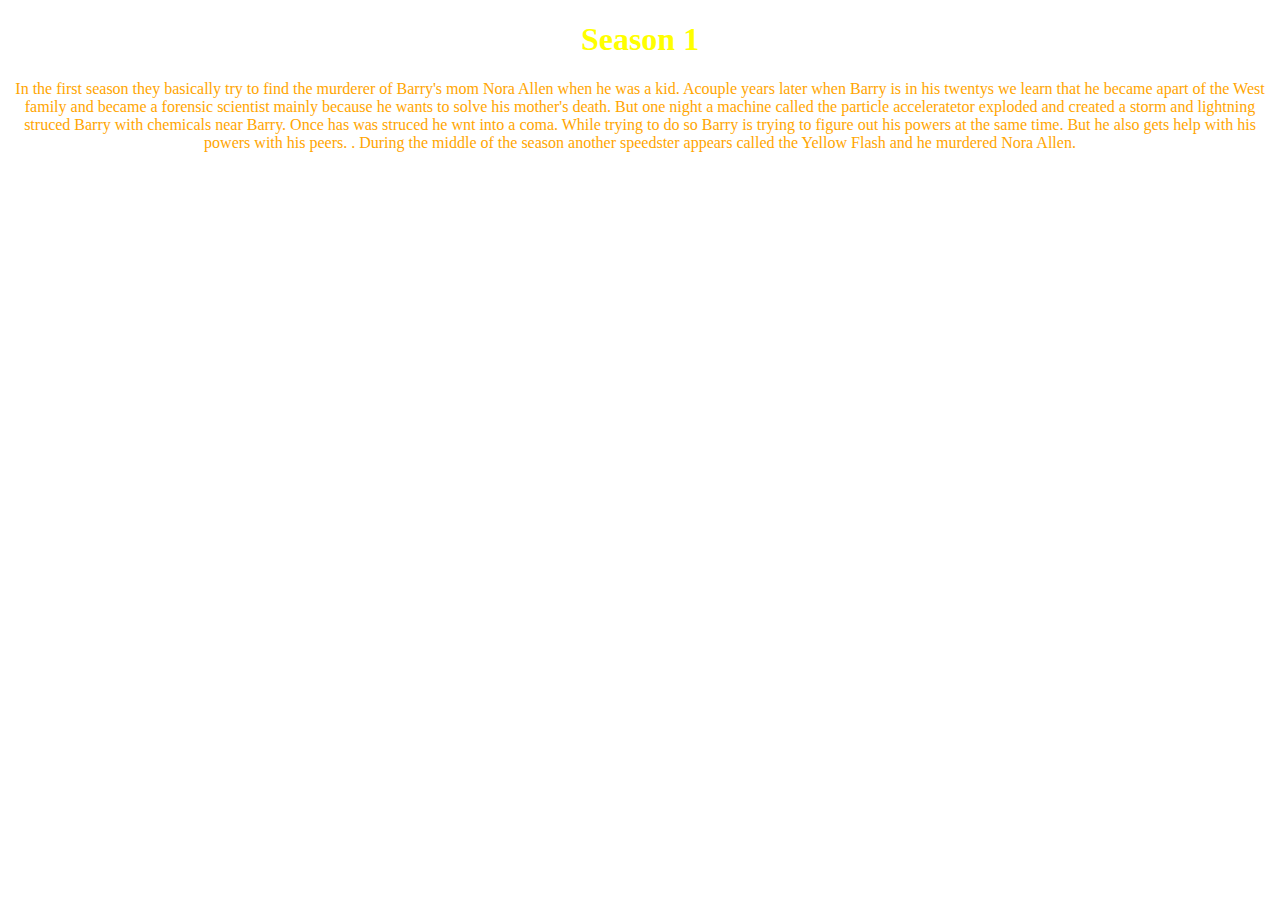
==== page2.html @ d9138432 "alot" ====
<!DOCTYPE html>
<html lang="en">
  <head>
    <meta charset="utf-8">
    <link rel="stylesheet" href="style.css">
  </head>
  <body id="second_page">
    <!-- page content --><h1>Season 1</h1>
    <p>In the first season they basically try to find the murderer of Barry's mom Nora Allen when he was a kid. Acouple years later when Barry is in his twentys we learn that he became apart of the West family and became a forensic scientist mainly because he wants to solve his mother's death. But one night a machine called the particle acceleratetor exploded and created a storm and lightning struced Barry with chemicals near Barry. Once has was struced he wnt into a coma. While trying to do so Barry is trying to figure out his powers at the same time. But he also gets help with his powers with his peers. . During the middle of the season another speedster appears called the Yellow Flash and he murdered Nora Allen.
  </body>
</html>
---- style.css ----
h1{
  text-align: center;
  color: yellow
}
p{
  text-align: center;
}
body{
  background-image: url(http://vignette2.wikia.nocookie.net/arrow/images/3/3c/The_Flash_Season_2_poster_-_One_more_week.png/revision/latest?cb=20150929170217);
  color: orange;
}

#second_page {
  background-image: url(http://vignette4.wikia.nocookie.net/arrow/images/2/23/The_Flash_promo_poster_-_Discover_what_makes_a_hero.png/revision/latest?cb=20140829064646);
}
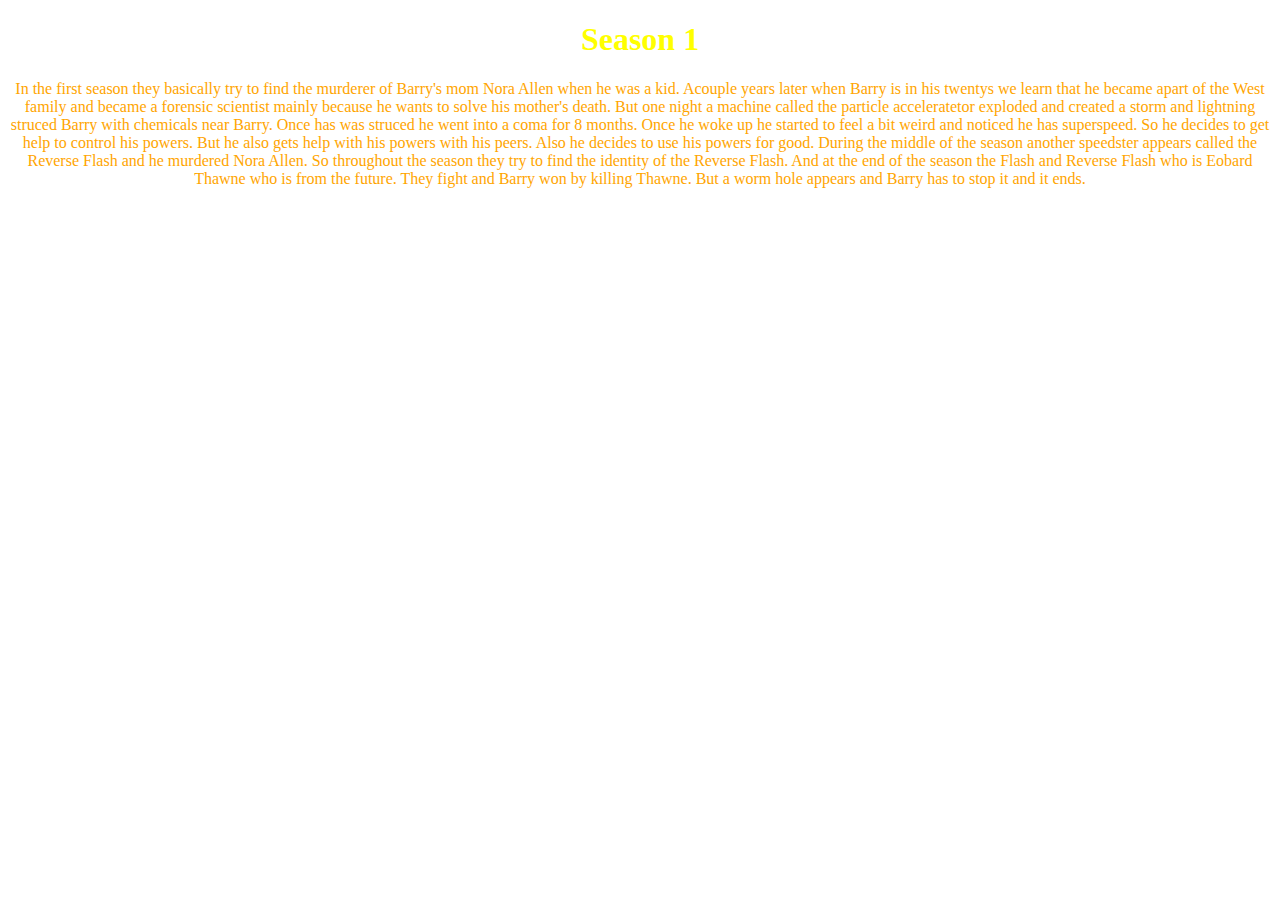
==== commit b35abc40: "Almost done" ====
--- a/page2.html
+++ b/page2.html
@@ -6,6 +6,6 @@
   </head>
   <body id="second_page">
     <!-- page content --><h1>Season 1</h1>
-    <p>In the first season they basically try to find the murderer of Barry's mom Nora Allen when he was a kid. Acouple years later when Barry is in his twentys we learn that he became apart of the West family and became a forensic scientist mainly because he wants to solve his mother's death. But one night a machine called the particle acceleratetor exploded and created a storm and lightning struced Barry with chemicals near Barry. Once has was struced he wnt into a coma. While trying to do so Barry is trying to figure out his powers at the same time. But he also gets help with his powers with his peers. . During the middle of the season another speedster appears called the Yellow Flash and he murdered Nora Allen.
+    <p>In the first season they basically try to find the murderer of Barry's mom Nora Allen when he was a kid. Acouple years later when Barry is in his twentys we learn that he became apart of the West family and became a forensic scientist mainly because he wants to solve his mother's death. But one night a machine called the particle acceleratetor exploded and created a storm and lightning struced Barry with chemicals near Barry. Once has was struced he went into a coma for 8 months. Once he woke up he started to feel a bit weird and noticed he has superspeed. So he decides to get help to control his powers. But he also gets help with his powers with his peers. Also he decides to use his powers for good. During the middle of the season another speedster appears called the Reverse Flash and he murdered Nora Allen. So throughout the season they try to find the identity of the Reverse Flash. And at the end of the season the Flash and Reverse Flash who is Eobard Thawne who is from the future. They fight and Barry won by killing Thawne. But a worm hole appears and Barry has to stop it and it ends. 
   </body>
 </html>
--- a/style.css
+++ b/style.css
@@ -10,6 +10,6 @@
   color: orange;
 }
 
-#second_page {
+#second_page{
   background-image: url(http://vignette4.wikia.nocookie.net/arrow/images/2/23/The_Flash_promo_poster_-_Discover_what_makes_a_hero.png/revision/latest?cb=20140829064646);
 }
